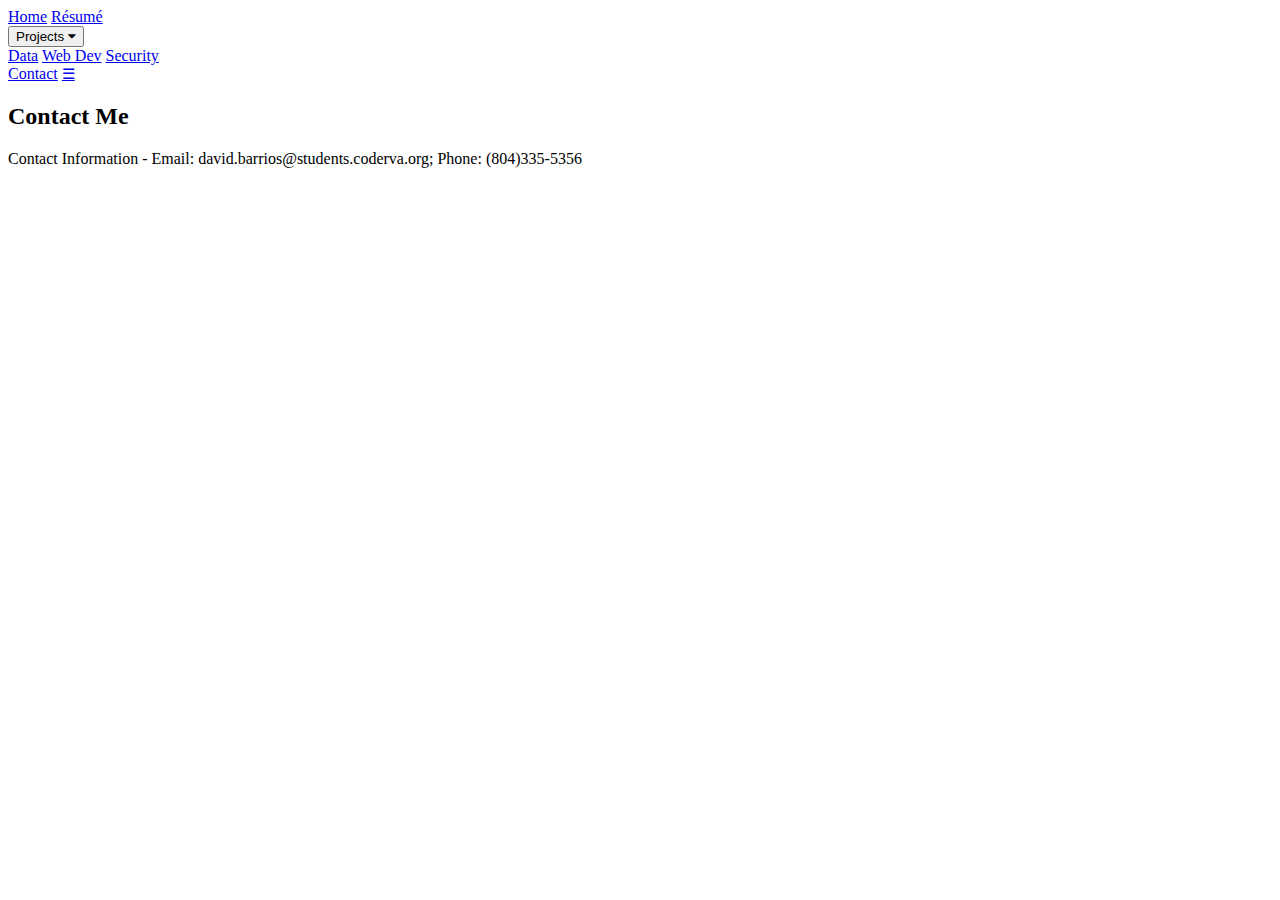
==== contact.html @ 4d89cd00 "Create contact.html" ====
<!DOCTYPE html>
<html>
  <head>
    <meta charset="utf-8">
    <meta name="viewport" content="width=device-width">
    <title>Portfolio</title>
    <link rel="stylesheet" href="https://cdnjs.cloudflare.com/ajax/libs/font-awesome/4.7.0/css/font-awesome.min.css">
    <link href="style.css" rel="stylesheet" type="text/css" 
    />
  </head>

  <body>
    <div class="topnav" id="myTopnav">
      <a href="index.html">Home</a>
      <a href="resume.html">Résumé</a>
      <div class="dropdown">
        <button class="dropbtn">Projects 
          <i class="fa fa-caret-down"></i>
        </button>
        <div class="dropdown-content">
          <a href="project1.html">Data</a>
          <a href="project2.html">Web Dev</a>
          <a href="project3.html">Security</a>
        </div>
      </div> 
      <a href="contact.html" class="active">Contact</a>
      <a href="javascript:void(0);" style="font-size:15px;" class="icon" onclick="myFunction()">&#9776;</a>
    </div>
    <section class="jumbotron3">
      <div class="container">
        <div class="row text-center">
          <h2>Contact Me</h2>
          <p>Contact Information - Email: david.barrios@students.coderva.org; Phone: (804)335-5356</p>
        </div>
      </div>
    </section>
    <script>
    function myFunction() {
    var x = document.getElementById("myTopnav");
    if (x.className === "topnav") {
      x.className += " responsive";
    } else {
      x.className = "topnav";
    }
  }
  </script>
  </body>
</html>
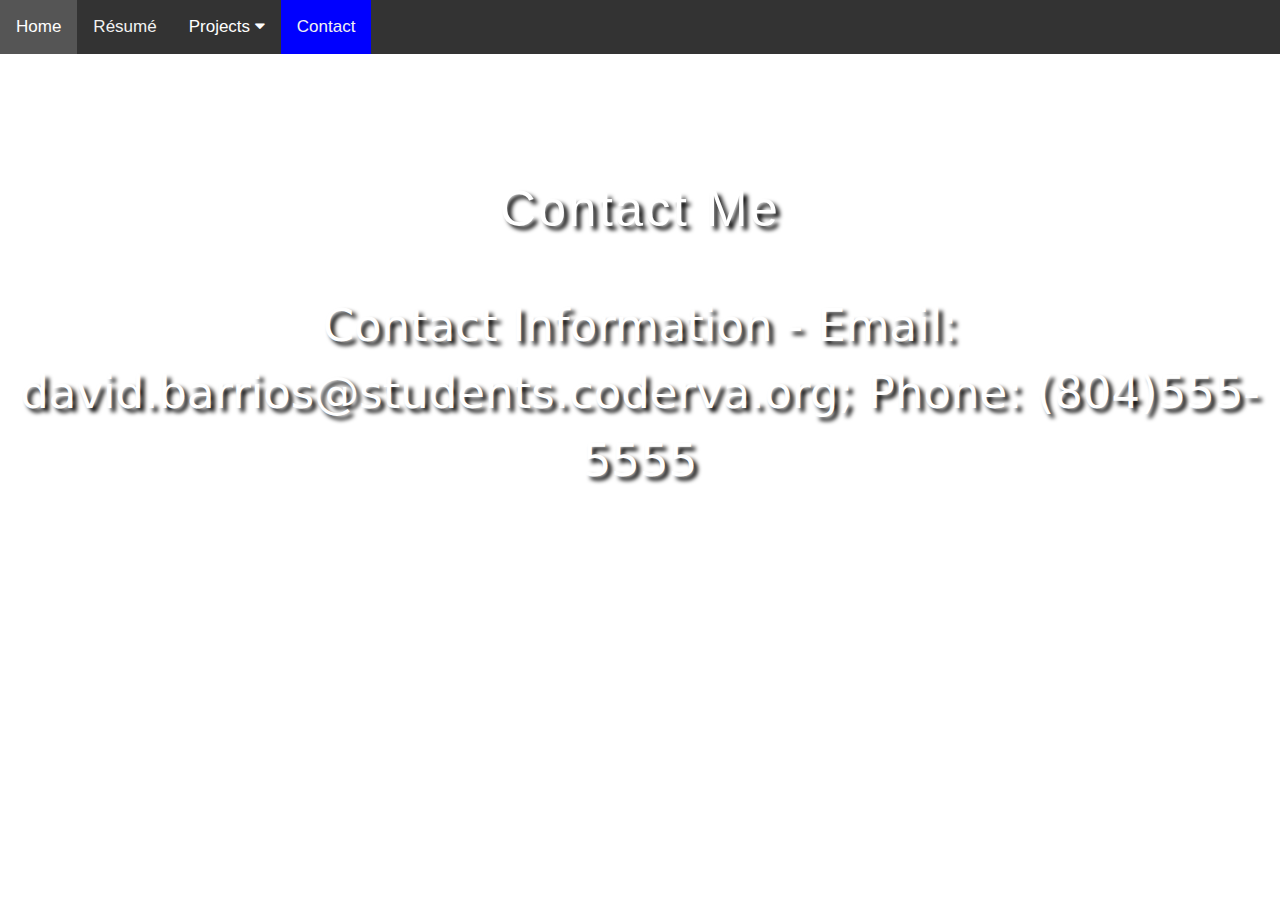
==== commit ae90b69d: "Update contact.html" ====
--- a/contact.html
+++ b/contact.html
@@ -30,7 +30,7 @@
       <div class="container">
         <div class="row text-center">
           <h2>Contact Me</h2>
-          <p>Contact Information - Email: david.barrios@students.coderva.org; Phone: (804)335-5356</p>
+          <p>Contact Information - Email: david.barrios@students.coderva.org; Phone: (804)555-5555</p>
         </div>
       </div>
     </section>
--- a/style.css
+++ b/style.css
@@ -0,0 +1,450 @@
+ body {
+  font-family: 'Enriqueta', sans-serif;
+  font-weight: 300;
+  margin: 0;
+}
+
+.topnav {
+  overflow: hidden;
+  background-color: #333;
+}
+
+.topnav a {
+  float: left;
+  display: block;
+  color: #f2f2f2;
+  text-align: center;
+  padding: 14px 16px;
+  text-decoration: none;
+  font-size: 17px;
+}
+
+.active {
+  background-color: #0000FF;
+  color: white;
+}
+
+.topnav .icon {
+  display: none;
+}
+
+.dropdown {
+  float: left;
+  overflow: hidden;
+}
+
+.dropdown .dropbtn {
+  font-size: 17px;    
+  border: none;
+  outline: none;
+  color: white;
+  padding: 14px 16px;
+  background-color: inherit;
+  font-family: inherit;
+  margin: 0;
+}
+
+.dropdown-content {
+  display: none;
+  position: absolute;
+  background-color: #f9f9f9;
+  min-width: 160px;
+  box-shadow: 0px 8px 16px 0px rgba(0,0,0,0.2);
+  z-index: 1;
+}
+
+.dropdown-content a {
+  float: none;
+  color: black;
+  padding: 12px 16px;
+  text-decoration: none;
+  display: block;
+  text-align: left;
+}
+
+.topnav a:hover, .dropdown:hover .dropbtn {
+  background-color: #555;
+  color: white;
+}
+
+.dropdown-content a:hover {
+  background-color: #ddd;
+  color: black;
+}
+
+.dropdown:hover .dropdown-content {
+  display: block;
+}
+
+@media screen and (max-width: 600px) {
+  .topnav a:not(:first-child), .dropdown .dropbtn {
+    display: none;
+  }
+  .topnav a.icon {
+    float: right;
+    display: block;
+  }
+}
+
+@media screen and (max-width: 600px) {
+  .topnav.responsive {position: relative;}
+  .topnav.responsive .icon {
+    position: absolute;
+    right: 0;
+    top: 0;
+  }
+  .topnav.responsive a {
+    float: none;
+    display: block;
+    text-align: left;
+  }
+  .topnav.responsive .dropdown {float: none;}
+  .topnav.responsive .dropdown-content {position: relative;}
+  .topnav.responsive .dropdown .dropbtn {
+    display: block;
+    width: 100%;
+    text-align: left;
+  }
+}
+
+.jumbotron {
+  display: flex;
+  align-items: center;
+  background-size: cover;
+  background-image:url('https://pbs.twimg.com/media/D7GAY6tW4AIiHRI.jpg');
+  color: #ffffff;
+  height: 604px;
+  text-shadow: 4.25px 4.25px 4.25px #000000;
+}
+
+.jumbotron h2 {
+  text-align: center;
+  font-size: 50px;
+  font-weight: 400;
+  margin: 0;
+  color: #fff;
+  letter-spacing:1px;
+}
+
+#middle {
+  text-align: center;
+}
+
+.jumbotron2 {
+  display: flex;
+  align-items: center;
+  background-size: cover;
+  background-image:url('https://creative-designs.ca/wp-content/uploads/2015/08/Website-Design-Background.jpg');
+  color: #ffffff;
+  height: 604px;
+  text-shadow: 4.25px 4.25px 4.25px #000000;
+}
+
+.jumbotron2 h2 {
+  text-align: center;
+  font-size: 50px;
+  font-weight: 400;
+  margin: 0;
+  color: #fff;
+  letter-spacing:1px;
+}
+
+.jumbotron2 p {
+  text-align: center;
+  align-items: center;
+  font-family: -apple-system,system-ui,BlinkMacSystemFont,"Segoe UI",Roboto,"Helvetica Neue",Arial,sans-serif;
+  font-size: 25px;
+  font-weight: 1;
+}
+
+.jumbotron3 {
+  display: flex;
+  align-items: center;
+  background-size: cover;
+  background-image:url('http://kbstechnology.com/sites/default/files/heartburn_background.jpg');
+  color: #ffffff;
+  height: 604px;
+  text-shadow: 4.25px 4.25px 4.25px #000000;
+}
+
+.jumbotron3 h2 {
+  text-align: center;
+  font-size: 50px;
+  font-weight: 100;
+  margin: 0;
+  color: #fff;
+  letter-spacing:2.5px;
+}
+
+.jumbotron3 p {
+  text-align: center;
+  align-items: center;
+  font-family:-apple-system,system-ui,BlinkMacSystemFont,"Segoe UI",Roboto,"Helvetica Neue",Arial,sans-serif;
+  font-size: 45px;
+}
+
+* {
+    box-sizing: border-box;
+}
+
+/* A - Create three unequal columns that floats next to each other */
+.column {
+    float: left;
+    padding: 10px;
+}
+
+/* Left and right column */
+.column.side {
+    width: 25%;
+}
+
+/* Middle column */
+.column.middle {
+    width: 50%;
+}
+
+/* Clear floats after the columns */
+.row:after {
+    content: "";
+    display: table;
+    clear: both;
+}
+
+/* Responsive layout - makes the three columns stack on top of each other instead of next to each other */
+@media (max-width: 600px) {
+    .column.side, .column.middle {
+        width: 100%;
+    }
+}
+/* W3.CSS 4.13 June 2019 by Jan Egil and Borge Refsnes */
+html{box-sizing:border-box}*,*:before,*:after{box-sizing:inherit}
+/* Extract from normalize.css by Nicolas Gallagher and Jonathan Neal git.io/normalize */
+html{-ms-text-size-adjust:100%;-webkit-text-size-adjust:100%}body{margin:0}
+article,aside,details,figcaption,figure,footer,header,main,menu,nav,section{display:block}summary{display:list-item}
+audio,canvas,progress,video{display:inline-block}progress{vertical-align:baseline}
+audio:not([controls]){display:none;height:0}[hidden],template{display:none}
+a{background-color:transparent}a:active,a:hover{outline-width:0}
+abbr[title]{border-bottom:none;text-decoration:underline;text-decoration:underline dotted}
+b,strong{font-weight:bolder}dfn{font-style:italic}mark{background:#ff0;color:#000}
+small{font-size:80%}sub,sup{font-size:75%;line-height:0;position:relative;vertical-align:baseline}
+sub{bottom:-0.25em}sup{top:-0.5em}figure{margin:1em 40px}img{border-style:none}
+code,kbd,pre,samp{font-family:monospace,monospace;font-size:1em}hr{box-sizing:content-box;height:0;overflow:visible}
+button,input,select,textarea,optgroup{font:inherit;margin:0}optgroup{font-weight:bold}
+button,input{overflow:visible}button,select{text-transform:none}
+button,[type=button],[type=reset],[type=submit]{-webkit-appearance:button}
+button::-moz-focus-inner,[type=button]::-moz-focus-inner,[type=reset]::-moz-focus-inner,[type=submit]::-moz-focus-inner{border-style:none;padding:0}
+button:-moz-focusring,[type=button]:-moz-focusring,[type=reset]:-moz-focusring,[type=submit]:-moz-focusring{outline:1px dotted ButtonText}
+fieldset{border:1px solid #c0c0c0;margin:0 2px;padding:.35em .625em .75em}
+legend{color:inherit;display:table;max-width:100%;padding:0;white-space:normal}textarea{overflow:auto}
+[type=checkbox],[type=radio]{padding:0}
+[type=number]::-webkit-inner-spin-button,[type=number]::-webkit-outer-spin-button{height:auto}
+[type=search]{-webkit-appearance:textfield;outline-offset:-2px}
+[type=search]::-webkit-search-decoration{-webkit-appearance:none}
+::-webkit-file-upload-button{-webkit-appearance:button;font:inherit}
+/* End extract */
+html,body{font-family:Verdana,sans-serif;font-size:15px;line-height:1.5}html{overflow-x:hidden}
+h1{font-size:36px}h2{font-size:30px}h3{font-size:24px}h4{font-size:20px}h5{font-size:18px}h6{font-size:16px}.w3-serif{font-family:serif}
+h1,h2,h3,h4,h5,h6{font-family:"Segoe UI",Arial,sans-serif;font-weight:400;margin:10px 0}.w3-wide{letter-spacing:4px}
+hr{border:0;border-top:1px solid #eee;margin:20px 0}
+.w3-image{max-width:100%;height:auto}img{vertical-align:middle}a{color:inherit}
+.w3-table,.w3-table-all{border-collapse:collapse;border-spacing:0;width:100%;display:table}.w3-table-all{border:1px solid #ccc}
+.w3-bordered tr,.w3-table-all tr{border-bottom:1px solid #ddd}.w3-striped tbody tr:nth-child(even){background-color:#f1f1f1}
+.w3-table-all tr:nth-child(odd){background-color:#fff}.w3-table-all tr:nth-child(even){background-color:#f1f1f1}
+.w3-hoverable tbody tr:hover,.w3-ul.w3-hoverable li:hover{background-color:#ccc}.w3-centered tr th,.w3-centered tr td{text-align:center}
+.w3-table td,.w3-table th,.w3-table-all td,.w3-table-all th{padding:8px 8px;display:table-cell;text-align:left;vertical-align:top}
+.w3-table th:first-child,.w3-table td:first-child,.w3-table-all th:first-child,.w3-table-all td:first-child{padding-left:16px}
+.w3-btn,.w3-button{border:none;display:inline-block;padding:8px 16px;vertical-align:middle;overflow:hidden;text-decoration:none;color:inherit;background-color:inherit;text-align:center;cursor:pointer;white-space:nowrap}
+.w3-btn:hover{box-shadow:0 8px 16px 0 rgba(0,0,0,0.2),0 6px 20px 0 rgba(0,0,0,0.19)}
+.w3-btn,.w3-button{-webkit-touch-callout:none;-webkit-user-select:none;-khtml-user-select:none;-moz-user-select:none;-ms-user-select:none;user-select:none}   
+.w3-disabled,.w3-btn:disabled,.w3-button:disabled{cursor:not-allowed;opacity:0.3}.w3-disabled *,:disabled *{pointer-events:none}
+.w3-btn.w3-disabled:hover,.w3-btn:disabled:hover{box-shadow:none}
+.w3-badge,.w3-tag{background-color:#000;color:#fff;display:inline-block;padding-left:8px;padding-right:8px;text-align:center}.w3-badge{border-radius:50%}
+.w3-ul{list-style-type:none;padding:0;margin:0}.w3-ul li{padding:8px 16px;border-bottom:1px solid #ddd}.w3-ul li:last-child{border-bottom:none}
+.w3-tooltip,.w3-display-container{position:relative}.w3-tooltip .w3-text{display:none}.w3-tooltip:hover .w3-text{display:inline-block}
+.w3-ripple:active{opacity:0.5}.w3-ripple{transition:opacity 0s}
+.w3-input{padding:8px;display:block;border:none;border-bottom:1px solid #ccc;width:100%}
+.w3-select{padding:9px 0;width:100%;border:none;border-bottom:1px solid #ccc}
+.w3-dropdown-click,.w3-dropdown-hover{position:relative;display:inline-block;cursor:pointer}
+.w3-dropdown-hover:hover .w3-dropdown-content{display:block}
+.w3-dropdown-hover:first-child,.w3-dropdown-click:hover{background-color:#ccc;color:#000}
+.w3-dropdown-hover:hover > .w3-button:first-child,.w3-dropdown-click:hover > .w3-button:first-child{background-color:#ccc;color:#000}
+.w3-dropdown-content{cursor:auto;color:#000;background-color:#fff;display:none;position:absolute;min-width:160px;margin:0;padding:0;z-index:1}
+.w3-check,.w3-radio{width:24px;height:24px;position:relative;top:6px}
+.w3-sidebar{height:100%;width:200px;background-color:#fff;position:fixed!important;z-index:1;overflow:auto}
+.w3-bar-block .w3-dropdown-hover,.w3-bar-block .w3-dropdown-click{width:100%}
+.w3-bar-block .w3-dropdown-hover .w3-dropdown-content,.w3-bar-block .w3-dropdown-click .w3-dropdown-content{min-width:100%}
+.w3-bar-block .w3-dropdown-hover .w3-button,.w3-bar-block .w3-dropdown-click .w3-button{width:100%;text-align:left;padding:8px 16px}
+.w3-main,#main{transition:margin-left .4s}
+.w3-modal{z-index:3;display:none;padding-top:100px;position:fixed;left:0;top:0;width:100%;height:100%;overflow:auto;background-color:rgb(0,0,0);background-color:rgba(0,0,0,0.4)}
+.w3-modal-content{margin:auto;background-color:#fff;position:relative;padding:0;outline:0;width:600px}
+.w3-bar{width:100%;overflow:hidden}.w3-center .w3-bar{display:inline-block;width:auto}
+.w3-bar .w3-bar-item{padding:8px 16px;float:left;width:auto;border:none;display:block;outline:0}
+.w3-bar .w3-dropdown-hover,.w3-bar .w3-dropdown-click{position:static;float:left}
+.w3-bar .w3-button{white-space:normal}
+.w3-bar-block .w3-bar-item{width:100%;display:block;padding:8px 16px;text-align:left;border:none;white-space:normal;float:none;outline:0}
+.w3-bar-block.w3-center .w3-bar-item{text-align:center}.w3-block{display:block;width:100%}
+.w3-responsive{display:block;overflow-x:auto}
+.w3-container:after,.w3-container:before,.w3-panel:after,.w3-panel:before,.w3-row:after,.w3-row:before,.w3-row-padding:after,.w3-row-padding:before,
+.w3-cell-row:before,.w3-cell-row:after,.w3-clear:after,.w3-clear:before,.w3-bar:before,.w3-bar:after{content:"";display:table;clear:both}
+.w3-col,.w3-half,.w3-third,.w3-twothird,.w3-threequarter,.w3-quarter{float:left;width:100%}
+.w3-col.s1{width:8.33333%}.w3-col.s2{width:16.66666%}.w3-col.s3{width:24.99999%}.w3-col.s4{width:33.33333%}
+.w3-col.s5{width:41.66666%}.w3-col.s6{width:49.99999%}.w3-col.s7{width:58.33333%}.w3-col.s8{width:66.66666%}
+.w3-col.s9{width:74.99999%}.w3-col.s10{width:83.33333%}.w3-col.s11{width:91.66666%}.w3-col.s12{width:99.99999%}
+@media (min-width:601px){.w3-col.m1{width:8.33333%}.w3-col.m2{width:16.66666%}.w3-col.m3,.w3-quarter{width:24.99999%}.w3-col.m4,.w3-third{width:33.33333%}
+.w3-col.m5{width:41.66666%}.w3-col.m6,.w3-half{width:49.99999%}.w3-col.m7{width:58.33333%}.w3-col.m8,.w3-twothird{width:66.66666%}
+.w3-col.m9,.w3-threequarter{width:74.99999%}.w3-col.m10{width:83.33333%}.w3-col.m11{width:91.66666%}.w3-col.m12{width:99.99999%}}
+@media (min-width:993px){.w3-col.l1{width:8.33333%}.w3-col.l2{width:16.66666%}.w3-col.l3{width:24.99999%}.w3-col.l4{width:33.33333%}
+.w3-col.l5{width:41.66666%}.w3-col.l6{width:49.99999%}.w3-col.l7{width:58.33333%}.w3-col.l8{width:66.66666%}
+.w3-col.l9{width:74.99999%}.w3-col.l10{width:83.33333%}.w3-col.l11{width:91.66666%}.w3-col.l12{width:99.99999%}}
+.w3-rest{overflow:hidden}.w3-stretch{margin-left:-16px;margin-right:-16px}
+.w3-content,.w3-auto{margin-left:auto;margin-right:auto}.w3-content{max-width:980px}.w3-auto{max-width:1140px}
+.w3-cell-row{display:table;width:100%}.w3-cell{display:table-cell}
+.w3-cell-top{vertical-align:top}.w3-cell-middle{vertical-align:middle}.w3-cell-bottom{vertical-align:bottom}
+.w3-hide{display:none!important}.w3-show-block,.w3-show{display:block!important}.w3-show-inline-block{display:inline-block!important}
+@media (max-width:1205px){.w3-auto{max-width:95%}}
+@media (max-width:600px){.w3-modal-content{margin:0 10px;width:auto!important}.w3-modal{padding-top:30px}
+.w3-dropdown-hover.w3-mobile .w3-dropdown-content,.w3-dropdown-click.w3-mobile .w3-dropdown-content{position:relative}	
+.w3-hide-small{display:none!important}.w3-mobile{display:block;width:100%!important}.w3-bar-item.w3-mobile,.w3-dropdown-hover.w3-mobile,.w3-dropdown-click.w3-mobile{text-align:center}
+.w3-dropdown-hover.w3-mobile,.w3-dropdown-hover.w3-mobile .w3-btn,.w3-dropdown-hover.w3-mobile .w3-button,.w3-dropdown-click.w3-mobile,.w3-dropdown-click.w3-mobile .w3-btn,.w3-dropdown-click.w3-mobile .w3-button{width:100%}}
+@media (max-width:768px){.w3-modal-content{width:500px}.w3-modal{padding-top:50px}}
+@media (min-width:993px){.w3-modal-content{width:900px}.w3-hide-large{display:none!important}.w3-sidebar.w3-collapse{display:block!important}}
+@media (max-width:992px) and (min-width:601px){.w3-hide-medium{display:none!important}}
+@media (max-width:992px){.w3-sidebar.w3-collapse{display:none}.w3-main{margin-left:0!important;margin-right:0!important}.w3-auto{max-width:100%}}
+.w3-top,.w3-bottom{position:fixed;width:100%;z-index:1}.w3-top{top:0}.w3-bottom{bottom:0}
+.w3-overlay{position:fixed;display:none;width:100%;height:100%;top:0;left:0;right:0;bottom:0;background-color:rgba(0,0,0,0.5);z-index:2}
+.w3-display-topleft{position:absolute;left:0;top:0}.w3-display-topright{position:absolute;right:0;top:0}
+.w3-display-bottomleft{position:absolute;left:0;bottom:0}.w3-display-bottomright{position:absolute;right:0;bottom:0}
+.w3-display-middle{position:absolute;top:50%;left:50%;transform:translate(-50%,-50%);-ms-transform:translate(-50%,-50%)}
+.w3-display-left{position:absolute;top:50%;left:0%;transform:translate(0%,-50%);-ms-transform:translate(-0%,-50%)}
+.w3-display-right{position:absolute;top:50%;right:0%;transform:translate(0%,-50%);-ms-transform:translate(0%,-50%)}
+.w3-display-topmiddle{position:absolute;left:50%;top:0;transform:translate(-50%,0%);-ms-transform:translate(-50%,0%)}
+.w3-display-bottommiddle{position:absolute;left:50%;bottom:0;transform:translate(-50%,0%);-ms-transform:translate(-50%,0%)}
+.w3-display-container:hover .w3-display-hover{display:block}.w3-display-container:hover span.w3-display-hover{display:inline-block}.w3-display-hover{display:none}
+.w3-display-position{position:absolute}
+.w3-circle{border-radius:50%}
+.w3-round-small{border-radius:2px}.w3-round,.w3-round-medium{border-radius:4px}.w3-round-large{border-radius:8px}.w3-round-xlarge{border-radius:16px}.w3-round-xxlarge{border-radius:32px}
+.w3-row-padding,.w3-row-padding>.w3-half,.w3-row-padding>.w3-third,.w3-row-padding>.w3-twothird,.w3-row-padding>.w3-threequarter,.w3-row-padding>.w3-quarter,.w3-row-padding>.w3-col{padding:0 8px}
+.w3-container,.w3-panel{padding:0.01em 16px}.w3-panel{margin-top:16px;margin-bottom:16px}
+.w3-code,.w3-codespan{font-family:Consolas,"courier new";font-size:16px}
+.w3-code{width:auto;background-color:#fff;padding:8px 12px;border-left:4px solid #4CAF50;word-wrap:break-word}
+.w3-codespan{color:crimson;background-color:#f1f1f1;padding-left:4px;padding-right:4px;font-size:110%}
+.w3-card,.w3-card-2{box-shadow:0 2px 5px 0 rgba(0,0,0,0.16),0 2px 10px 0 rgba(0,0,0,0.12)}
+.w3-card-4,.w3-hover-shadow:hover{box-shadow:0 4px 10px 0 rgba(0,0,0,0.2),0 4px 20px 0 rgba(0,0,0,0.19)}
+.w3-spin{animation:w3-spin 2s infinite linear}@keyframes w3-spin{0%{transform:rotate(0deg)}100%{transform:rotate(359deg)}}
+.w3-animate-fading{animation:fading 10s infinite}@keyframes fading{0%{opacity:0}50%{opacity:1}100%{opacity:0}}
+.w3-animate-opacity{animation:opac 0.8s}@keyframes opac{from{opacity:0} to{opacity:1}}
+.w3-animate-top{position:relative;animation:animatetop 0.4s}@keyframes animatetop{from{top:-300px;opacity:0} to{top:0;opacity:1}}
+.w3-animate-left{position:relative;animation:animateleft 0.4s}@keyframes animateleft{from{left:-300px;opacity:0} to{left:0;opacity:1}}
+.w3-animate-right{position:relative;animation:animateright 0.4s}@keyframes animateright{from{right:-300px;opacity:0} to{right:0;opacity:1}}
+.w3-animate-bottom{position:relative;animation:animatebottom 0.4s}@keyframes animatebottom{from{bottom:-300px;opacity:0} to{bottom:0;opacity:1}}
+.w3-animate-zoom {animation:animatezoom 0.6s}@keyframes animatezoom{from{transform:scale(0)} to{transform:scale(1)}}
+.w3-animate-input{transition:width 0.4s ease-in-out}.w3-animate-input:focus{width:100%!important}
+.w3-opacity,.w3-hover-opacity:hover{opacity:0.60}.w3-opacity-off,.w3-hover-opacity-off:hover{opacity:1}
+.w3-opacity-max{opacity:0.25}.w3-opacity-min{opacity:0.75}
+.w3-greyscale-max,.w3-grayscale-max,.w3-hover-greyscale:hover,.w3-hover-grayscale:hover{filter:grayscale(100%)}
+.w3-greyscale,.w3-grayscale{filter:grayscale(75%)}.w3-greyscale-min,.w3-grayscale-min{filter:grayscale(50%)}
+.w3-sepia{filter:sepia(75%)}.w3-sepia-max,.w3-hover-sepia:hover{filter:sepia(100%)}.w3-sepia-min{filter:sepia(50%)}
+.w3-tiny{font-size:10px!important}.w3-small{font-size:12px!important}.w3-medium{font-size:15px!important}.w3-large{font-size:18px!important}
+.w3-xlarge{font-size:24px!important}.w3-xxlarge{font-size:36px!important}.w3-xxxlarge{font-size:48px!important}.w3-jumbo{font-size:64px!important}
+.w3-left-align{text-align:left!important}.w3-right-align{text-align:right!important}.w3-justify{text-align:justify!important}.w3-center{text-align:center!important}
+.w3-border-0{border:0!important}.w3-border{border:1px solid #ccc!important}
+.w3-border-top{border-top:1px solid #ccc!important}.w3-border-bottom{border-bottom:1px solid #ccc!important}
+.w3-border-left{border-left:1px solid #ccc!important}.w3-border-right{border-right:1px solid #ccc!important}
+.w3-topbar{border-top:6px solid #ccc!important}.w3-bottombar{border-bottom:6px solid #ccc!important}
+.w3-leftbar{border-left:6px solid #ccc!important}.w3-rightbar{border-right:6px solid #ccc!important}
+.w3-section,.w3-code{margin-top:16px!important;margin-bottom:16px!important}
+.w3-margin{margin:16px!important}.w3-margin-top{margin-top:16px!important}.w3-margin-bottom{margin-bottom:16px!important}
+.w3-margin-left{margin-left:16px!important}.w3-margin-right{margin-right:16px!important}
+.w3-padding-small{padding:4px 8px!important}.w3-padding{padding:8px 16px!important}.w3-padding-large{padding:12px 24px!important}
+.w3-padding-16{padding-top:16px!important;padding-bottom:16px!important}.w3-padding-24{padding-top:24px!important;padding-bottom:24px!important}
+.w3-padding-32{padding-top:32px!important;padding-bottom:32px!important}.w3-padding-48{padding-top:48px!important;padding-bottom:48px!important}
+.w3-padding-64{padding-top:64px!important;padding-bottom:64px!important}
+.w3-left{float:left!important}.w3-right{float:right!important}
+.w3-button:hover{color:#000!important;background-color:#ccc!important}
+.w3-transparent,.w3-hover-none:hover{background-color:transparent!important}
+.w3-hover-none:hover{box-shadow:none!important}
+/* Colors */
+.w3-amber,.w3-hover-amber:hover{color:#000!important;background-color:#ffc107!important}
+.w3-aqua,.w3-hover-aqua:hover{color:#000!important;background-color:#00ffff!important}
+.w3-blue,.w3-hover-blue:hover{color:#fff!important;background-color:#2196F3!important}
+.w3-light-blue,.w3-hover-light-blue:hover{color:#000!important;background-color:#87CEEB!important}
+.w3-brown,.w3-hover-brown:hover{color:#fff!important;background-color:#795548!important}
+.w3-cyan,.w3-hover-cyan:hover{color:#000!important;background-color:#00bcd4!important}
+.w3-blue-grey,.w3-hover-blue-grey:hover,.w3-blue-gray,.w3-hover-blue-gray:hover{color:#fff!important;background-color:#607d8b!important}
+.w3-green,.w3-hover-green:hover{color:#fff!important;background-color:#4CAF50!important}
+.w3-light-green,.w3-hover-light-green:hover{color:#000!important;background-color:#8bc34a!important}
+.w3-indigo,.w3-hover-indigo:hover{color:#fff!important;background-color:#3f51b5!important}
+.w3-khaki,.w3-hover-khaki:hover{color:#000!important;background-color:#f0e68c!important}
+.w3-lime,.w3-hover-lime:hover{color:#000!important;background-color:#cddc39!important}
+.w3-orange,.w3-hover-orange:hover{color:#000!important;background-color:#ff9800!important}
+.w3-deep-orange,.w3-hover-deep-orange:hover{color:#fff!important;background-color:#ff5722!important}
+.w3-pink,.w3-hover-pink:hover{color:#fff!important;background-color:#e91e63!important}
+.w3-purple,.w3-hover-purple:hover{color:#fff!important;background-color:#9c27b0!important}
+.w3-deep-purple,.w3-hover-deep-purple:hover{color:#fff!important;background-color:#673ab7!important}
+.w3-red,.w3-hover-red:hover{color:#fff!important;background-color:#f44336!important}
+.w3-sand,.w3-hover-sand:hover{color:#000!important;background-color:#fdf5e6!important}
+.w3-teal,.w3-hover-teal:hover{color:#fff!important;background-color:#009688!important}
+.w3-yellow,.w3-hover-yellow:hover{color:#000!important;background-color:#ffeb3b!important}
+.w3-white,.w3-hover-white:hover{color:#000!important;background-color:#fff!important}
+.w3-black,.w3-hover-black:hover{color:#fff!important;background-color:#000!important}
+.w3-grey,.w3-hover-grey:hover,.w3-gray,.w3-hover-gray:hover{color:#000!important;background-color:#9e9e9e!important}
+.w3-light-grey,.w3-hover-light-grey:hover,.w3-light-gray,.w3-hover-light-gray:hover{color:#000!important;background-color:#f1f1f1!important}
+.w3-dark-grey,.w3-hover-dark-grey:hover,.w3-dark-gray,.w3-hover-dark-gray:hover{color:#fff!important;background-color:#616161!important}
+.w3-pale-red,.w3-hover-pale-red:hover{color:#000!important;background-color:#ffdddd!important}
+.w3-pale-green,.w3-hover-pale-green:hover{color:#000!important;background-color:#ddffdd!important}
+.w3-pale-yellow,.w3-hover-pale-yellow:hover{color:#000!important;background-color:#ffffcc!important}
+.w3-pale-blue,.w3-hover-pale-blue:hover{color:#000!important;background-color:#ddffff!important}
+.w3-text-amber,.w3-hover-text-amber:hover{color:#ffc107!important}
+.w3-text-aqua,.w3-hover-text-aqua:hover{color:#00ffff!important}
+.w3-text-blue,.w3-hover-text-blue:hover{color:#2196F3!important}
+.w3-text-light-blue,.w3-hover-text-light-blue:hover{color:#87CEEB!important}
+.w3-text-brown,.w3-hover-text-brown:hover{color:#795548!important}
+.w3-text-cyan,.w3-hover-text-cyan:hover{color:#00bcd4!important}
+.w3-text-blue-grey,.w3-hover-text-blue-grey:hover,.w3-text-blue-gray,.w3-hover-text-blue-gray:hover{color:#607d8b!important}
+.w3-text-green,.w3-hover-text-green:hover{color:#4CAF50!important}
+.w3-text-light-green,.w3-hover-text-light-green:hover{color:#8bc34a!important}
+.w3-text-indigo,.w3-hover-text-indigo:hover{color:#3f51b5!important}
+.w3-text-khaki,.w3-hover-text-khaki:hover{color:#b4aa50!important}
+.w3-text-lime,.w3-hover-text-lime:hover{color:#cddc39!important}
+.w3-text-orange,.w3-hover-text-orange:hover{color:#ff9800!important}
+.w3-text-deep-orange,.w3-hover-text-deep-orange:hover{color:#ff5722!important}
+.w3-text-pink,.w3-hover-text-pink:hover{color:#e91e63!important}
+.w3-text-purple,.w3-hover-text-purple:hover{color:#9c27b0!important}
+.w3-text-deep-purple,.w3-hover-text-deep-purple:hover{color:#673ab7!important}
+.w3-text-red,.w3-hover-text-red:hover{color:#f44336!important}
+.w3-text-sand,.w3-hover-text-sand:hover{color:#fdf5e6!important}
+.w3-text-teal,.w3-hover-text-teal:hover{color:#009688!important}
+.w3-text-yellow,.w3-hover-text-yellow:hover{color:#d2be0e!important}
+.w3-text-white,.w3-hover-text-white:hover{color:#fff!important}
+.w3-text-black,.w3-hover-text-black:hover{color:#000!important}
+.w3-text-grey,.w3-hover-text-grey:hover,.w3-text-gray,.w3-hover-text-gray:hover{color:#757575!important}
+.w3-text-light-grey,.w3-hover-text-light-grey:hover,.w3-text-light-gray,.w3-hover-text-light-gray:hover{color:#f1f1f1!important}
+.w3-text-dark-grey,.w3-hover-text-dark-grey:hover,.w3-text-dark-gray,.w3-hover-text-dark-gray:hover{color:#3a3a3a!important}
+.w3-border-amber,.w3-hover-border-amber:hover{border-color:#ffc107!important}
+.w3-border-aqua,.w3-hover-border-aqua:hover{border-color:#00ffff!important}
+.w3-border-blue,.w3-hover-border-blue:hover{border-color:#2196F3!important}
+.w3-border-light-blue,.w3-hover-border-light-blue:hover{border-color:#87CEEB!important}
+.w3-border-brown,.w3-hover-border-brown:hover{border-color:#795548!important}
+.w3-border-cyan,.w3-hover-border-cyan:hover{border-color:#00bcd4!important}
+.w3-border-blue-grey,.w3-hover-border-blue-grey:hover,.w3-border-blue-gray,.w3-hover-border-blue-gray:hover{border-color:#607d8b!important}
+.w3-border-green,.w3-hover-border-green:hover{border-color:#4CAF50!important}
+.w3-border-light-green,.w3-hover-border-light-green:hover{border-color:#8bc34a!important}
+.w3-border-indigo,.w3-hover-border-indigo:hover{border-color:#3f51b5!important}
+.w3-border-khaki,.w3-hover-border-khaki:hover{border-color:#f0e68c!important}
+.w3-border-lime,.w3-hover-border-lime:hover{border-color:#cddc39!important}
+.w3-border-orange,.w3-hover-border-orange:hover{border-color:#ff9800!important}
+.w3-border-deep-orange,.w3-hover-border-deep-orange:hover{border-color:#ff5722!important}
+.w3-border-pink,.w3-hover-border-pink:hover{border-color:#e91e63!important}
+.w3-border-purple,.w3-hover-border-purple:hover{border-color:#9c27b0!important}
+.w3-border-deep-purple,.w3-hover-border-deep-purple:hover{border-color:#673ab7!important}
+.w3-border-red,.w3-hover-border-red:hover{border-color:#f44336!important}
+.w3-border-sand,.w3-hover-border-sand:hover{border-color:#fdf5e6!important}
+.w3-border-teal,.w3-hover-border-teal:hover{border-color:#009688!important}
+.w3-border-yellow,.w3-hover-border-yellow:hover{border-color:#ffeb3b!important}
+.w3-border-white,.w3-hover-border-white:hover{border-color:#fff!important}
+.w3-border-black,.w3-hover-border-black:hover{border-color:#000!important}
+.w3-border-grey,.w3-hover-border-grey:hover,.w3-border-gray,.w3-hover-border-gray:hover{border-color:#9e9e9e!important}
+.w3-border-light-grey,.w3-hover-border-light-grey:hover,.w3-border-light-gray,.w3-hover-border-light-gray:hover{border-color:#f1f1f1!important}
+.w3-border-dark-grey,.w3-hover-border-dark-grey:hover,.w3-border-dark-gray,.w3-hover-border-dark-gray:hover{border-color:#616161!important}
+.w3-border-pale-red,.w3-hover-border-pale-red:hover{border-color:#ffe7e7!important}.w3-border-pale-green,.w3-hover-border-pale-green:hover{border-color:#e7ffe7!important}
+.w3-border-pale-yellow,.w3-hover-border-pale-yellow:hover{border-color:#ffffcc!important}.w3-border-pale-blue,.w3-hover-border-pale-blue:hover{border-color:#e7ffff!important}
